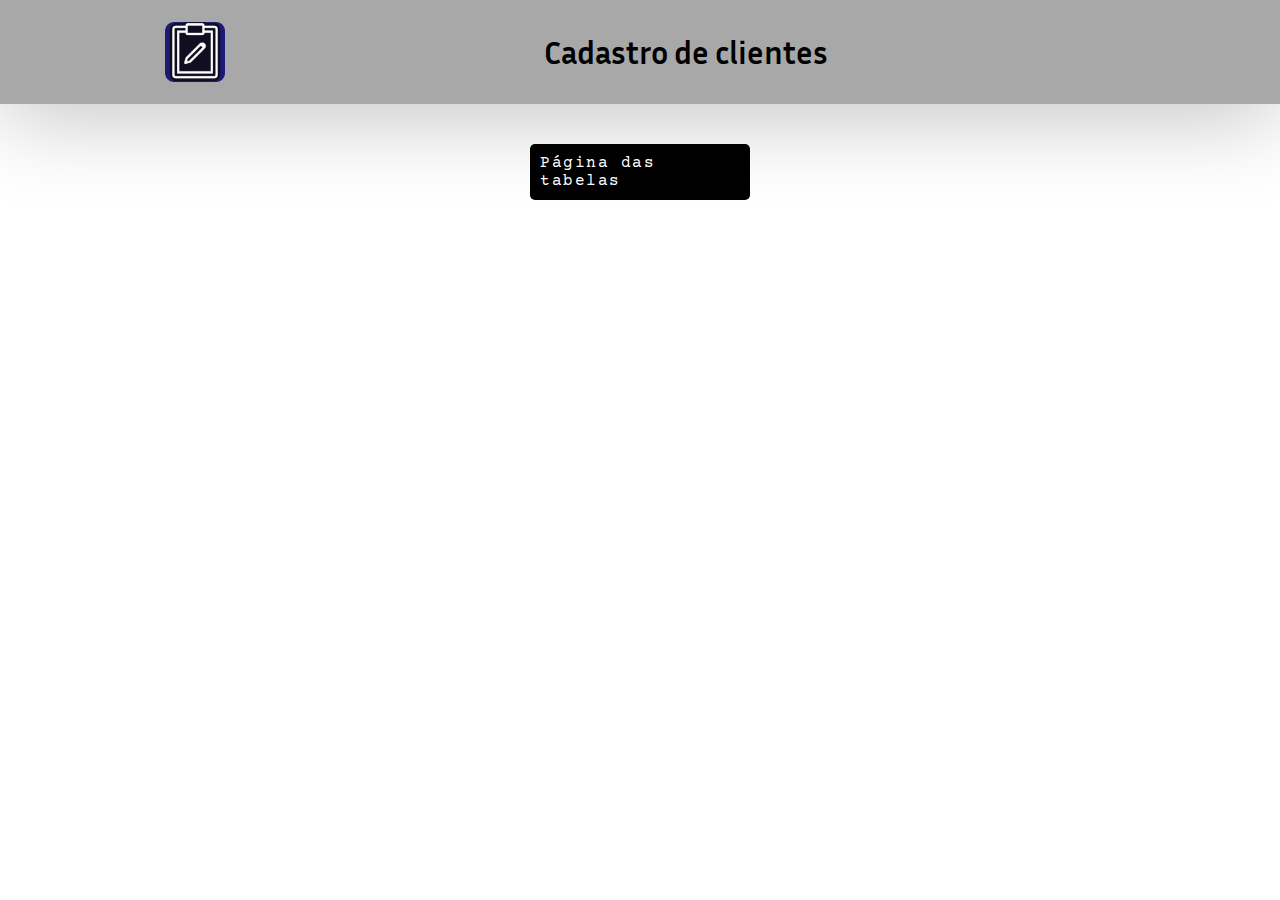
==== del.html @ 09de3598 "Melhor organização do header" ====
<!DOCTYPE html>
<html lang="en">
<head>
    <meta charset="UTF-8">
    <meta http-equiv="X-UA-Compatible" content="IE=edge">
    <meta name="viewport" content="width=device-width, initial-scale=1.0">
    <link rel="icon" href="img/icon.png">
    <title>Elemento deletado</title>
    <link rel="stylesheet" href="css/del.css">
</head>
<body>
    <header>
        <img src="img/icon.png" alt="logo" title="logo">
        <h1>Cadastro de clientes</h1>
        <span><p>.</p></span>
    </header>
    <main>
        <div class="resp" id="resp">
            
        </div>

        <a href="tabela.html" alt="Página dos dados" title="Página dos dados">Página das tabelas</a>
    </main>

    <script src="js/exc.js"></script>
</body>
</html>
---- css/del.css ----
@import url('https://fonts.googleapis.com/css2?family=Courier+Prime&family=Inria+Sans:ital,wght@1,300&family=Open+Sans:ital,wght@1,300&family=Poppins:ital,wght@1,100&display=swap');
*{
    margin: 0;
    padding: 0;
}

header{
    font-family: 'Inria Sans';
    background: #A8A8A8;
    box-shadow: 0px 10px 90px 0px rgba(0, 0, 0, 0.25);
    align-items: center;
    height: 104px;
    padding-left: 15px;
    box-sizing: border-box;
    display: flex;
    justify-content: space-around;
}

header span p{
    color: transparent;
}

header img{
    max-width: 60px;
    max-height: 60px;
    margin-right: 20px;
}

main{
    display: flex;
    flex-direction: column;
    align-items: center;
    margin: 20px 0;
}

main a{
    font-family: 'Courier Prime', monospace;
    padding: 10px;
    margin: 20px auto;
    border-radius: 5px;
    letter-spacing: 1.5px;
    font-size: medium;
    text-decoration: none;
    color: white;
    background: black;
    width: 200px;
}
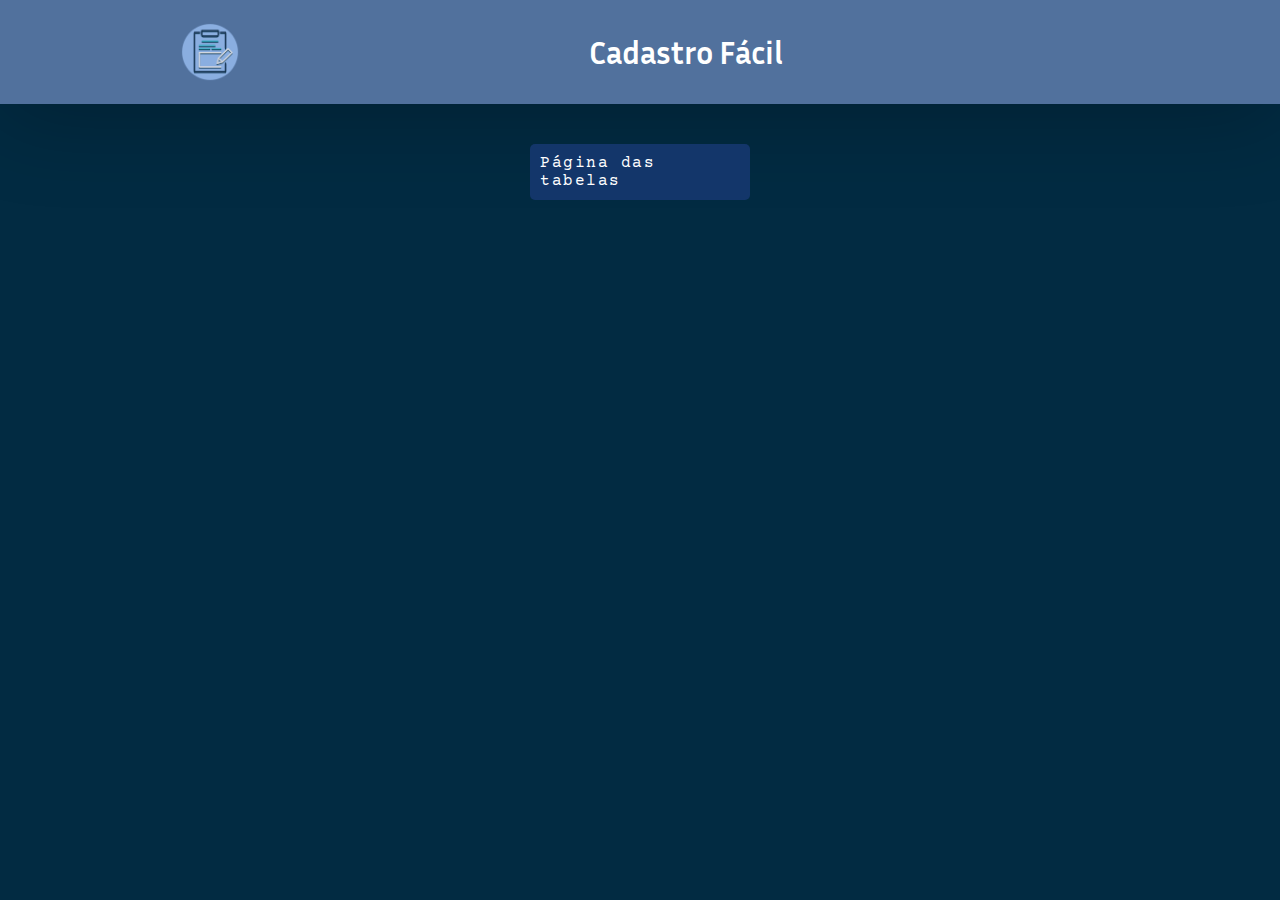
==== commit 473a6ec9: "Melhora na função de limpar campos" ====
--- a/del.html
+++ b/del.html
@@ -4,14 +4,14 @@
     <meta charset="UTF-8">
     <meta http-equiv="X-UA-Compatible" content="IE=edge">
     <meta name="viewport" content="width=device-width, initial-scale=1.0">
-    <link rel="icon" href="img/icon.png">
+    <link rel="icon" href="img/flatIcon.png">
     <title>Elemento deletado</title>
     <link rel="stylesheet" href="css/del.css">
 </head>
 <body>
     <header>
         <img src="img/icon.png" alt="logo" title="logo">
-        <h1>Cadastro de clientes</h1>
+        <h1>Cadastro Fácil</h1>
         <span><p>.</p></span>
     </header>
     <main>
--- a/css/del.css
+++ b/css/del.css
@@ -1,12 +1,23 @@
 @import url('https://fonts.googleapis.com/css2?family=Courier+Prime&family=Inria+Sans:ital,wght@1,300&family=Open+Sans:ital,wght@1,300&family=Poppins:ital,wght@1,100&display=swap');
+:root{
+    --corHeader_Footer: rgba(81,113,157,1.0);
+    --corBody: rgba(2,43,66,1.0);
+    --corBotao: rgba(19,54,106,1.0);
+}
+
 *{
     margin: 0;
     padding: 0;
 }
 
+body{
+    color: white;
+    background-color: var(--corBody);
+}
+
 header{
     font-family: 'Inria Sans';
-    background: #A8A8A8;
+    background: var(--corHeader_Footer);
     box-shadow: 0px 10px 90px 0px rgba(0, 0, 0, 0.25);
     align-items: center;
     height: 104px;
@@ -42,6 +53,6 @@
     font-size: medium;
     text-decoration: none;
     color: white;
-    background: black;
+    background: var(--corBotao);
     width: 200px;
 }
